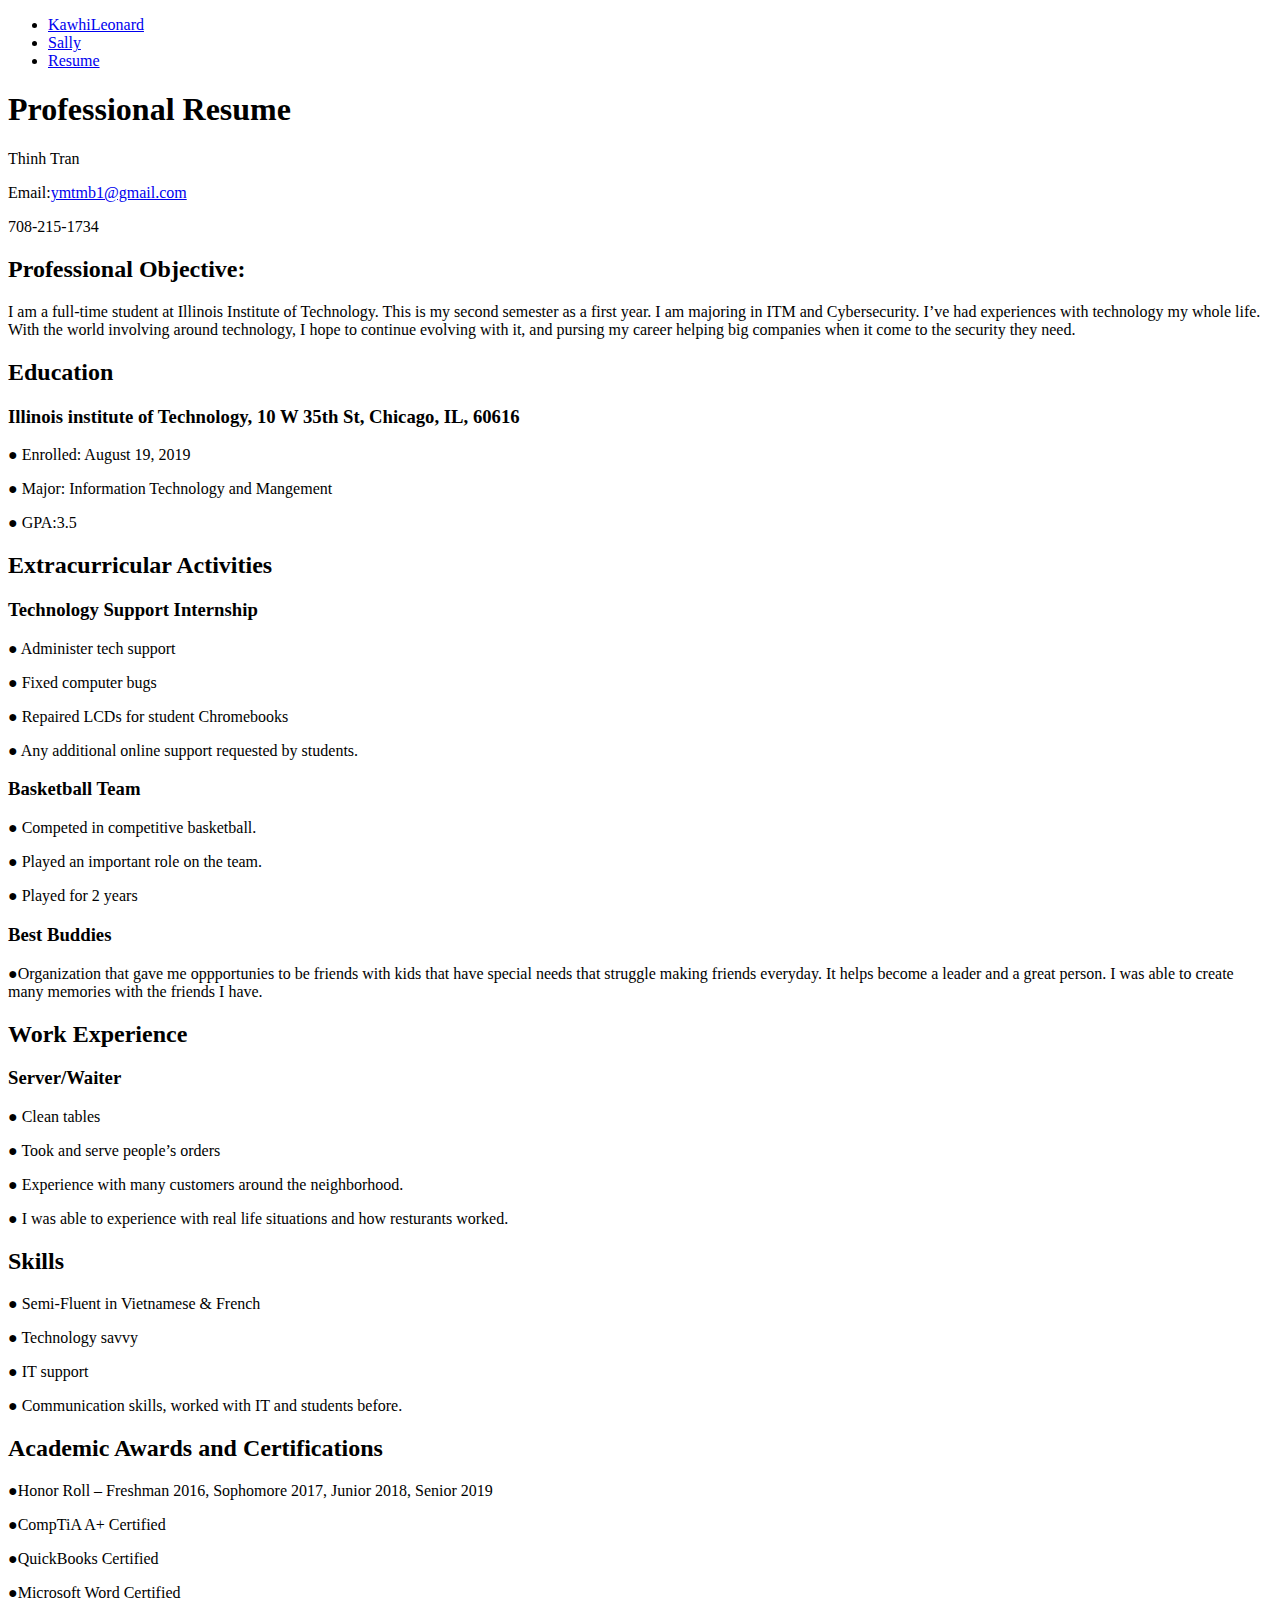
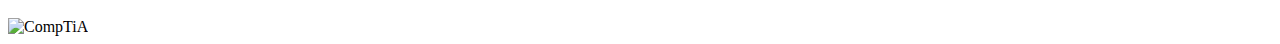
==== index.html @ cfa2872b "Add files via upload" ====
<!DOCTYPE html>
<html lang="en">
<head>
	<meta charset="UTF-8">
	<title> Professional Resume </title>
</head>
<body>	
	<header>
	<ul>
	<li><a href="KawhiLeonard.html">KawhiLeonard</a></li>
	<li><a href="sally.html">Sally</a></li>
	<li><a href="index.html">Resume</a></li>
	</ul>
	<h1>Professional Resume</h1>
	<p>Thinh Tran</p>
	<p>Email:<a href="http://ymtmb1@gmail.com">ymtmb1@gmail.com</a></p>
	<p>708-215-1734</p>
	</header>
	<h2>Professional Objective:</h2>
	<p>I am a full-time student at Illinois Institute of Technology. This is my second semester as a first year. I am majoring in ITM and Cybersecurity. I’ve had experiences with technology my whole life. With the world involving around technology, I hope to continue evolving with it, and pursing my career helping big companies when it come to the security they need.</p>
	<h2>Education</h2>
	<h3>Illinois institute of Technology, 10 W 35th St, Chicago, IL, 60616</h3>
	<p>● Enrolled: August 19, 2019</p>
	<p>● Major: Information Technology and Mangement</p>
	<p>● GPA:3.5</p>
	<h2>Extracurricular Activities</h2>
	<h3>Technology Support Internship  </h3>
	<p>● Administer tech support</p>
	<p>● Fixed computer bugs</p>
	<p>● Repaired LCDs for student Chromebooks</p>
	<p>● Any additional online support requested by students.</p>
	<h3>Basketball Team</h3>
	<p>● Competed in competitive basketball. </p>
	<p>● Played an important role on the team.</p>
	<p>● Played for 2 years</p>
	<h3>Best Buddies</h3>
	<p>●Organization that gave me oppportunies to be friends with kids that have special needs that struggle making friends everyday. It helps become a leader and a great person. I was able to create many memories with the friends I have.</p>
	<h2>Work Experience</h2>
	<h3>Server/Waiter</h3>
	<p>● Clean tables</p>
	<p>● Took and serve people’s orders</p>
	<p>● Experience with many customers around the neighborhood.</p>
	<p>● I was able to experience with real life situations and how resturants worked.</p>
	<h2>Skills</h2>
	<p>● Semi-Fluent in Vietnamese & French</p>
	<p>● Technology savvy</p>
	<p>● IT support</p>
	<p>● Communication skills, worked with IT and students before.</p>
	<h2>Academic Awards and Certifications</h2>
	<p>●Honor Roll – Freshman 2016, Sophomore 2017, Junior 2018, Senior 2019</p>
	<p>●CompTiA   A+ Certified</p>
	<p>●QuickBooks Certified</p>
	<p>●Microsoft Word Certified</p>
	<img src="CompTIA.jpg" alt="CompTiA">

</body>
</html>
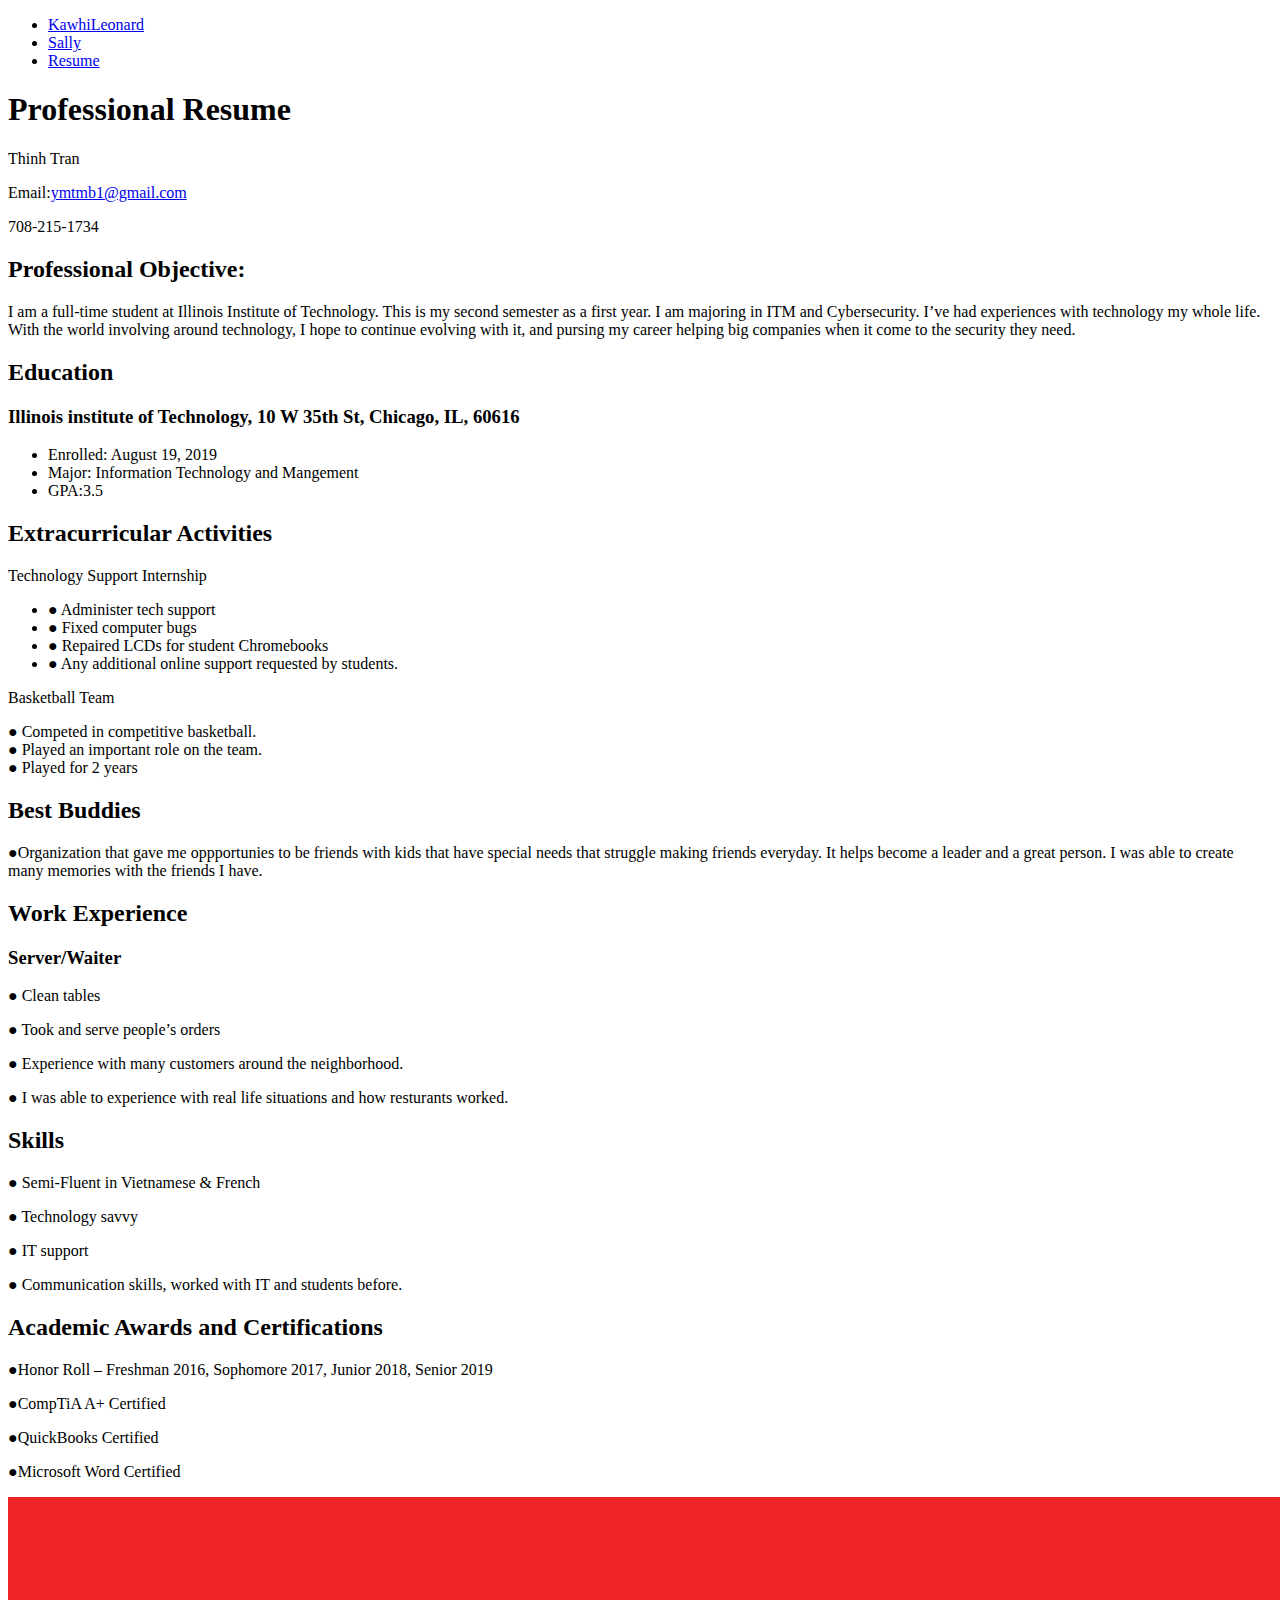
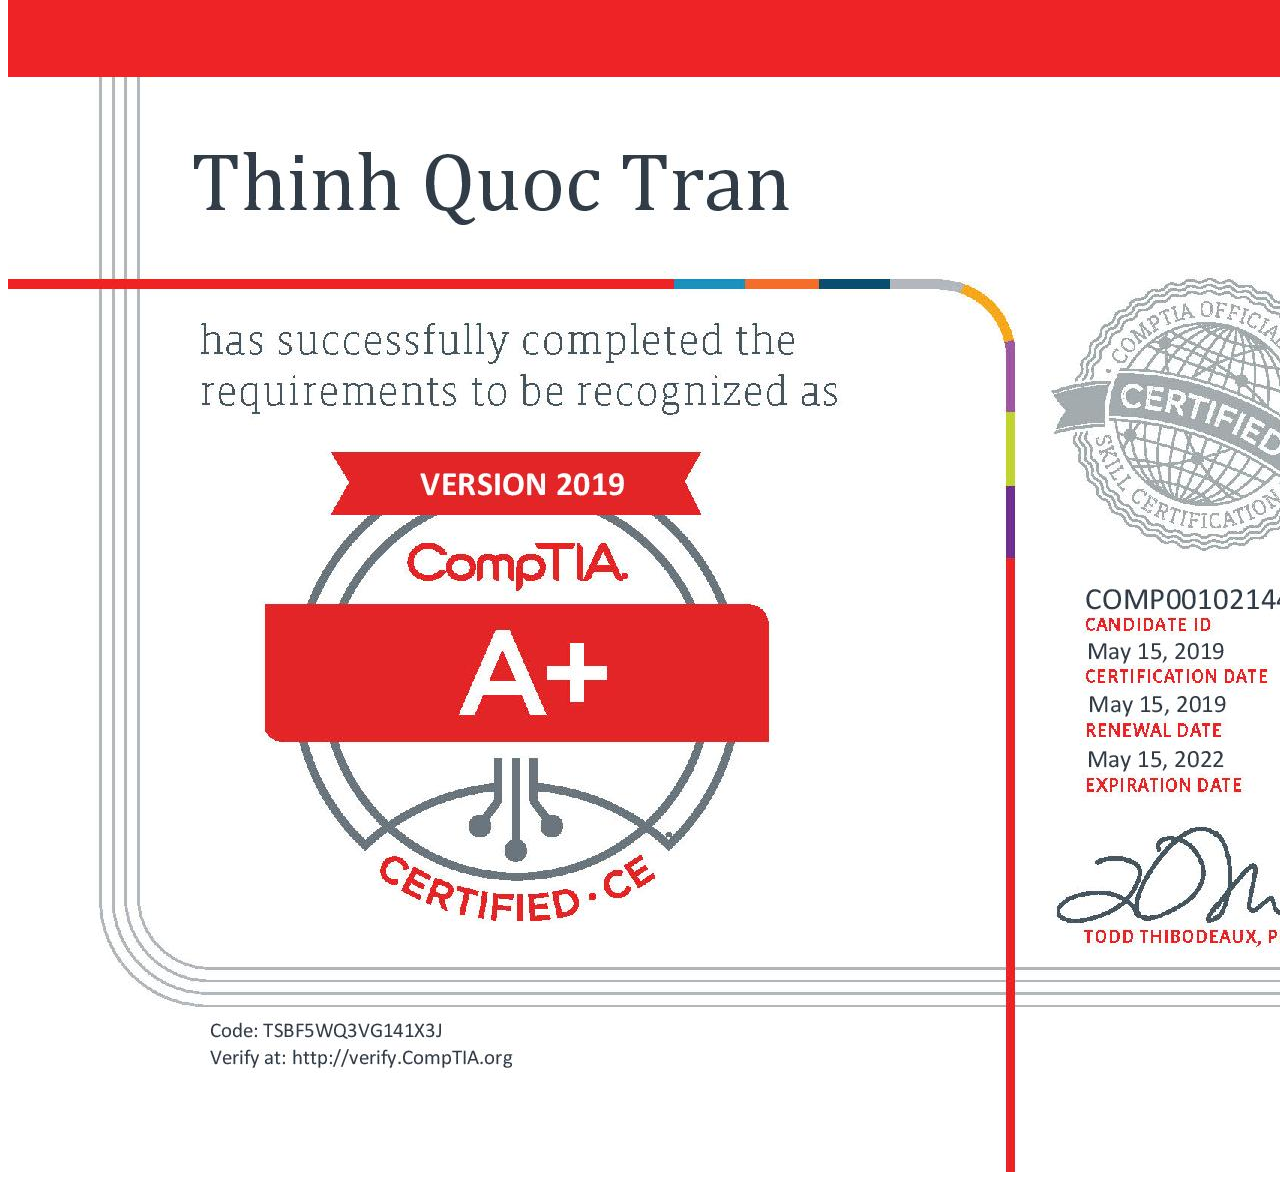
==== commit 6e6323ca: "Changed some css styles and changed paragraphs to listing" ====
--- a/index.html
+++ b/index.html
@@ -3,38 +3,51 @@
 <head>
 	<meta charset="UTF-8">
 	<title> Professional Resume </title>
+	<link rel="stylesheet" href="styles1.css">
+	<link href="https://fonts.googleapis.com/css?family=Open+Sans|Roboto&display=swap" rel="stylesheet">
 </head>
 <body>	
 	<header>
-	<ul>
-	<li><a href="KawhiLeonard.html">KawhiLeonard</a></li>
-	<li><a href="sally.html">Sally</a></li>
-	<li><a href="index.html">Resume</a></li>
-	</ul>
-	<h1>Professional Resume</h1>
-	<p>Thinh Tran</p>
-	<p>Email:<a href="http://ymtmb1@gmail.com">ymtmb1@gmail.com</a></p>
-	<p>708-215-1734</p>
+		<nav>
+			<ul>
+				<li><a href="KawhiLeonard.html">KawhiLeonard</a></li>
+				<li><a href="sally.html">Sally</a></li>
+				<li><a href="index.html">Resume</a></li>
+			</ul>
+		</nav>
 	</header>
-	<h2>Professional Objective:</h2>
-	<p>I am a full-time student at Illinois Institute of Technology. This is my second semester as a first year. I am majoring in ITM and Cybersecurity. I’ve had experiences with technology my whole life. With the world involving around technology, I hope to continue evolving with it, and pursing my career helping big companies when it come to the security they need.</p>
-	<h2>Education</h2>
-	<h3>Illinois institute of Technology, 10 W 35th St, Chicago, IL, 60616</h3>
-	<p>● Enrolled: August 19, 2019</p>
-	<p>● Major: Information Technology and Mangement</p>
-	<p>● GPA:3.5</p>
-	<h2>Extracurricular Activities</h2>
-	<h3>Technology Support Internship  </h3>
-	<p>● Administer tech support</p>
-	<p>● Fixed computer bugs</p>
-	<p>● Repaired LCDs for student Chromebooks</p>
-	<p>● Any additional online support requested by students.</p>
-	<h3>Basketball Team</h3>
-	<p>● Competed in competitive basketball. </p>
-	<p>● Played an important role on the team.</p>
-	<p>● Played for 2 years</p>
-	<h3>Best Buddies</h3>
-	<p>●Organization that gave me oppportunies to be friends with kids that have special needs that struggle making friends everyday. It helps become a leader and a great person. I was able to create many memories with the friends I have.</p>
+	<div class="right">
+		<h1>Professional Resume</h1>
+			<p>Thinh Tran</p>
+			<p>Email:<a href="http://ymtmb1@gmail.com">ymtmb1@gmail.com</a></p>
+			<p>708-215-1734</p>
+	</div>
+	<div id="obj">
+		<h2>Professional Objective:</h2>
+		<p>I am a full-time student at Illinois Institute of Technology. This is my second semester as a first year. I am majoring in ITM and Cybersecurity. I’ve had experiences with technology my whole life. With the world involving around technology, I hope to continue evolving with it, and pursing my career helping big companies when it come to the security they need.</p>
+	</div>
+	<div id="exp">
+		<h2>Education</h2>
+		<h3>Illinois institute of Technology, 10 W 35th St, Chicago, IL, 60616</h3>
+		<ul>
+			<li>Enrolled: August 19, 2019</li>
+			<li>Major: Information Technology and Mangement</li>
+			<li>GPA:3.5</li>
+		</ul>
+		<h2>Extracurricular Activities</h2>
+		<p>Technology Support Internship </p>
+		<ul>
+			<li>● Administer tech support</li>
+			<li>● Fixed computer bugs</li>
+			<li>● Repaired LCDs for student Chromebooks</li>
+			<li>● Any additional online support requested by students.</li>
+		</ul>
+		<p>Basketball Team</p>
+			<li>● Competed in competitive basketball. </li>
+			<li>● Played an important role on the team.</li>
+			<li>● Played for 2 years</li>
+		<h2>Best Buddies</h2>
+		<p>●Organization that gave me oppportunies to be friends with kids that have special needs that struggle making friends everyday. It helps become a leader and a great person. I was able to create many memories with the friends I have.</p>
 	<h2>Work Experience</h2>
 	<h3>Server/Waiter</h3>
 	<p>● Clean tables</p>
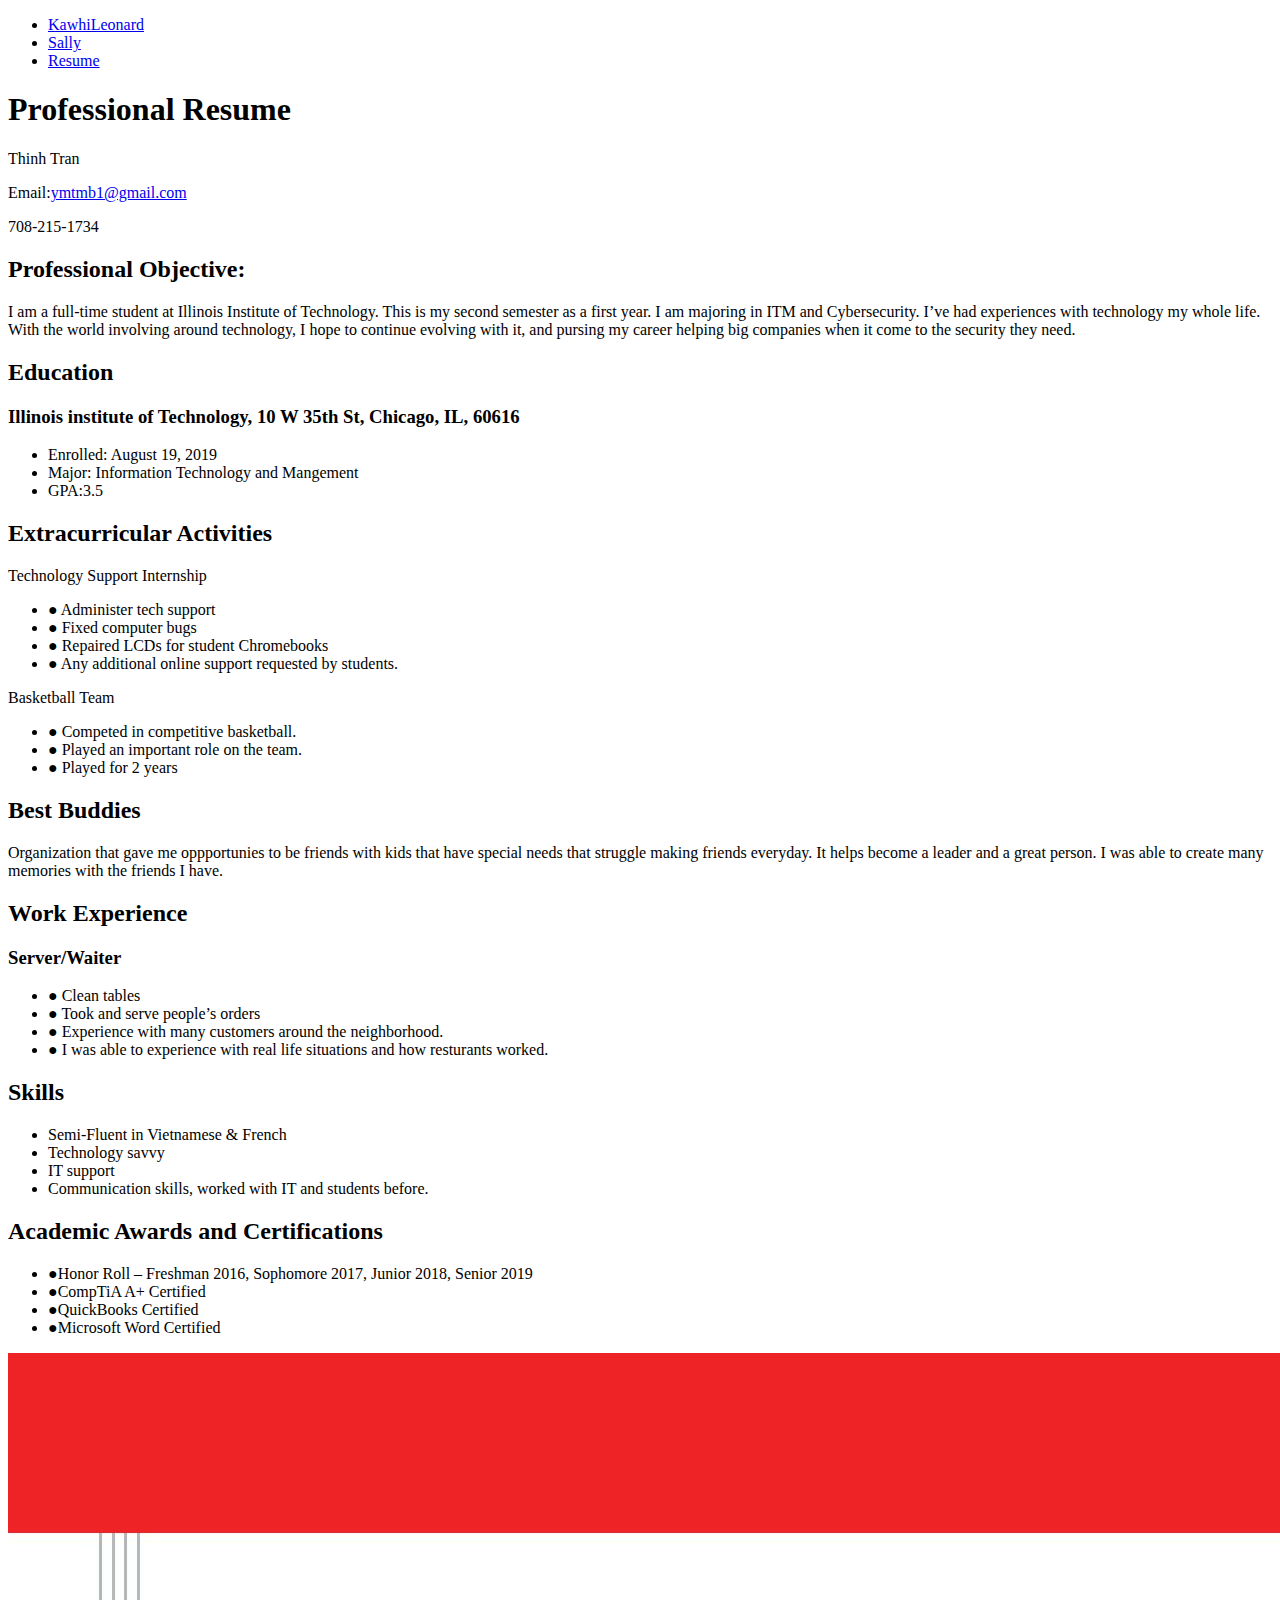
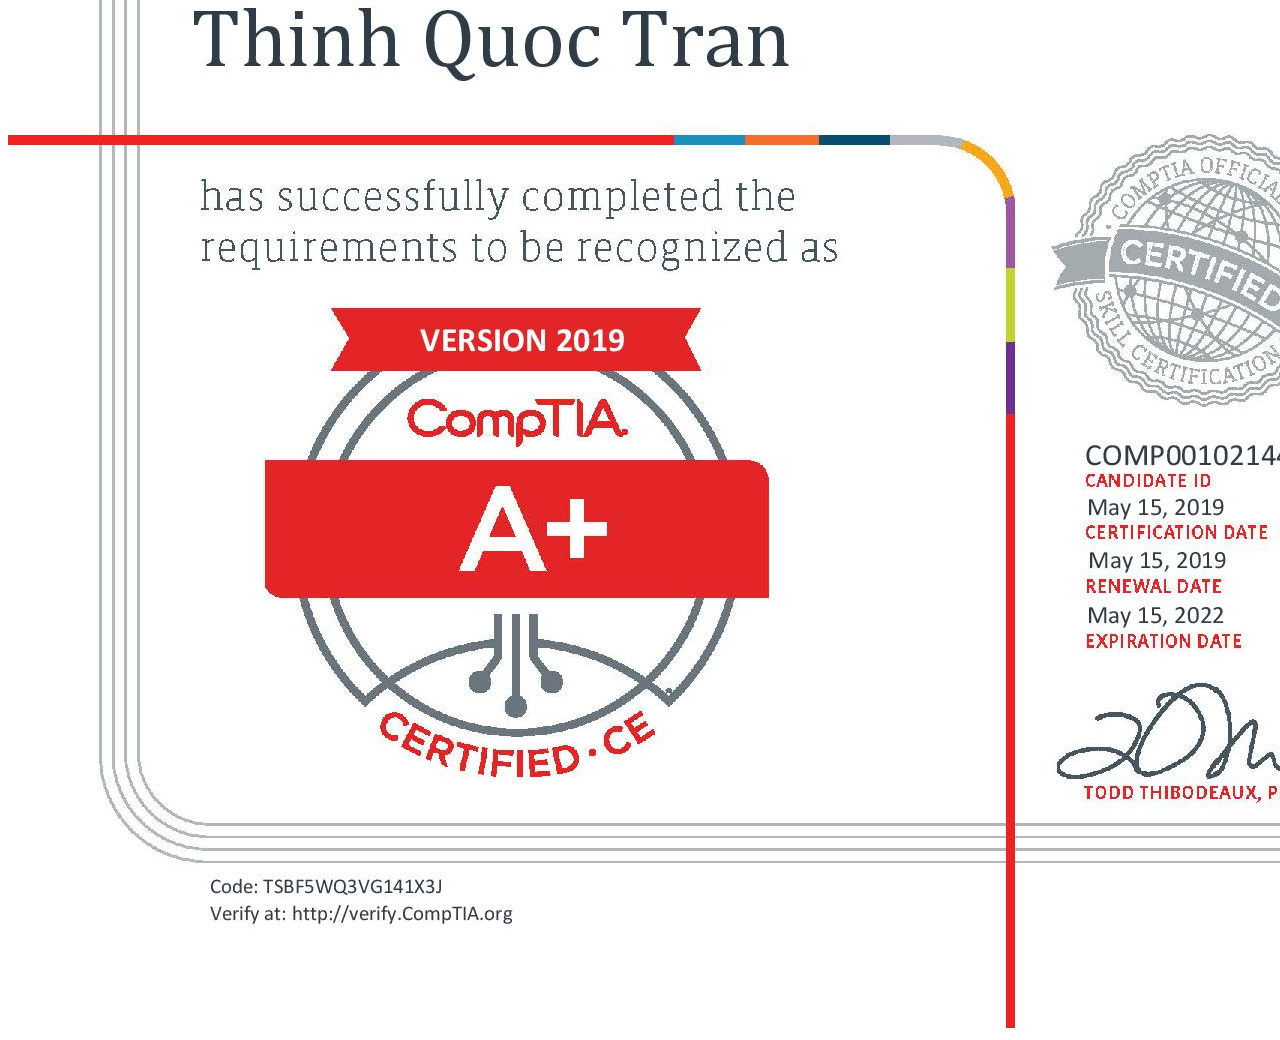
==== commit ae767db1: "finished touchings" ====
--- a/index.html
+++ b/index.html
@@ -26,7 +26,7 @@
 		<h2>Professional Objective:</h2>
 		<p>I am a full-time student at Illinois Institute of Technology. This is my second semester as a first year. I am majoring in ITM and Cybersecurity. I’ve had experiences with technology my whole life. With the world involving around technology, I hope to continue evolving with it, and pursing my career helping big companies when it come to the security they need.</p>
 	</div>
-	<div id="exp">
+	<div id="edu">
 		<h2>Education</h2>
 		<h3>Illinois institute of Technology, 10 W 35th St, Chicago, IL, 60616</h3>
 		<ul>
@@ -43,27 +43,37 @@
 			<li>● Any additional online support requested by students.</li>
 		</ul>
 		<p>Basketball Team</p>
+		<ul>
 			<li>● Competed in competitive basketball. </li>
 			<li>● Played an important role on the team.</li>
 			<li>● Played for 2 years</li>
+		</ul>
 		<h2>Best Buddies</h2>
-		<p>●Organization that gave me oppportunies to be friends with kids that have special needs that struggle making friends everyday. It helps become a leader and a great person. I was able to create many memories with the friends I have.</p>
-	<h2>Work Experience</h2>
-	<h3>Server/Waiter</h3>
-	<p>● Clean tables</p>
-	<p>● Took and serve people’s orders</p>
-	<p>● Experience with many customers around the neighborhood.</p>
-	<p>● I was able to experience with real life situations and how resturants worked.</p>
-	<h2>Skills</h2>
-	<p>● Semi-Fluent in Vietnamese & French</p>
-	<p>● Technology savvy</p>
-	<p>● IT support</p>
-	<p>● Communication skills, worked with IT and students before.</p>
-	<h2>Academic Awards and Certifications</h2>
-	<p>●Honor Roll – Freshman 2016, Sophomore 2017, Junior 2018, Senior 2019</p>
-	<p>●CompTiA   A+ Certified</p>
-	<p>●QuickBooks Certified</p>
-	<p>●Microsoft Word Certified</p>
+		<p>Organization that gave me oppportunies to be friends with kids that have special needs that struggle making friends everyday. It helps become a leader and a great person. I was able to create many memories with the friends I have.</p>
+	</div>
+	<div id"exp">
+		<h2>Work Experience</h2>
+		<h3>Server/Waiter</h3>
+		<ul>
+			<li>● Clean tables</li>
+			<li>● Took and serve people’s orders</li>
+			<li>● Experience with many customers around the neighborhood.</li>
+			<li>● I was able to experience with real life situations and how resturants worked.</li>
+		</ul>
+		<h2>Skills</h2>
+		<ul>
+			<li>Semi-Fluent in Vietnamese & French</li>
+			<li>Technology savvy</li>
+			<li>IT support</li>
+			<li>Communication skills, worked with IT and students before.</li>
+		</ul>
+		<h2>Academic Awards and Certifications</h2>
+		<ul>
+			<li>●Honor Roll – Freshman 2016, Sophomore 2017, Junior 2018, Senior 2019</li>
+			<li>●CompTiA   A+ Certified</li>
+			<li>●QuickBooks Certified</li>
+			<li>●Microsoft Word Certified</li>
+		</ul>
 	<img src="CompTIA.jpg" alt="CompTiA">
 
 </body>
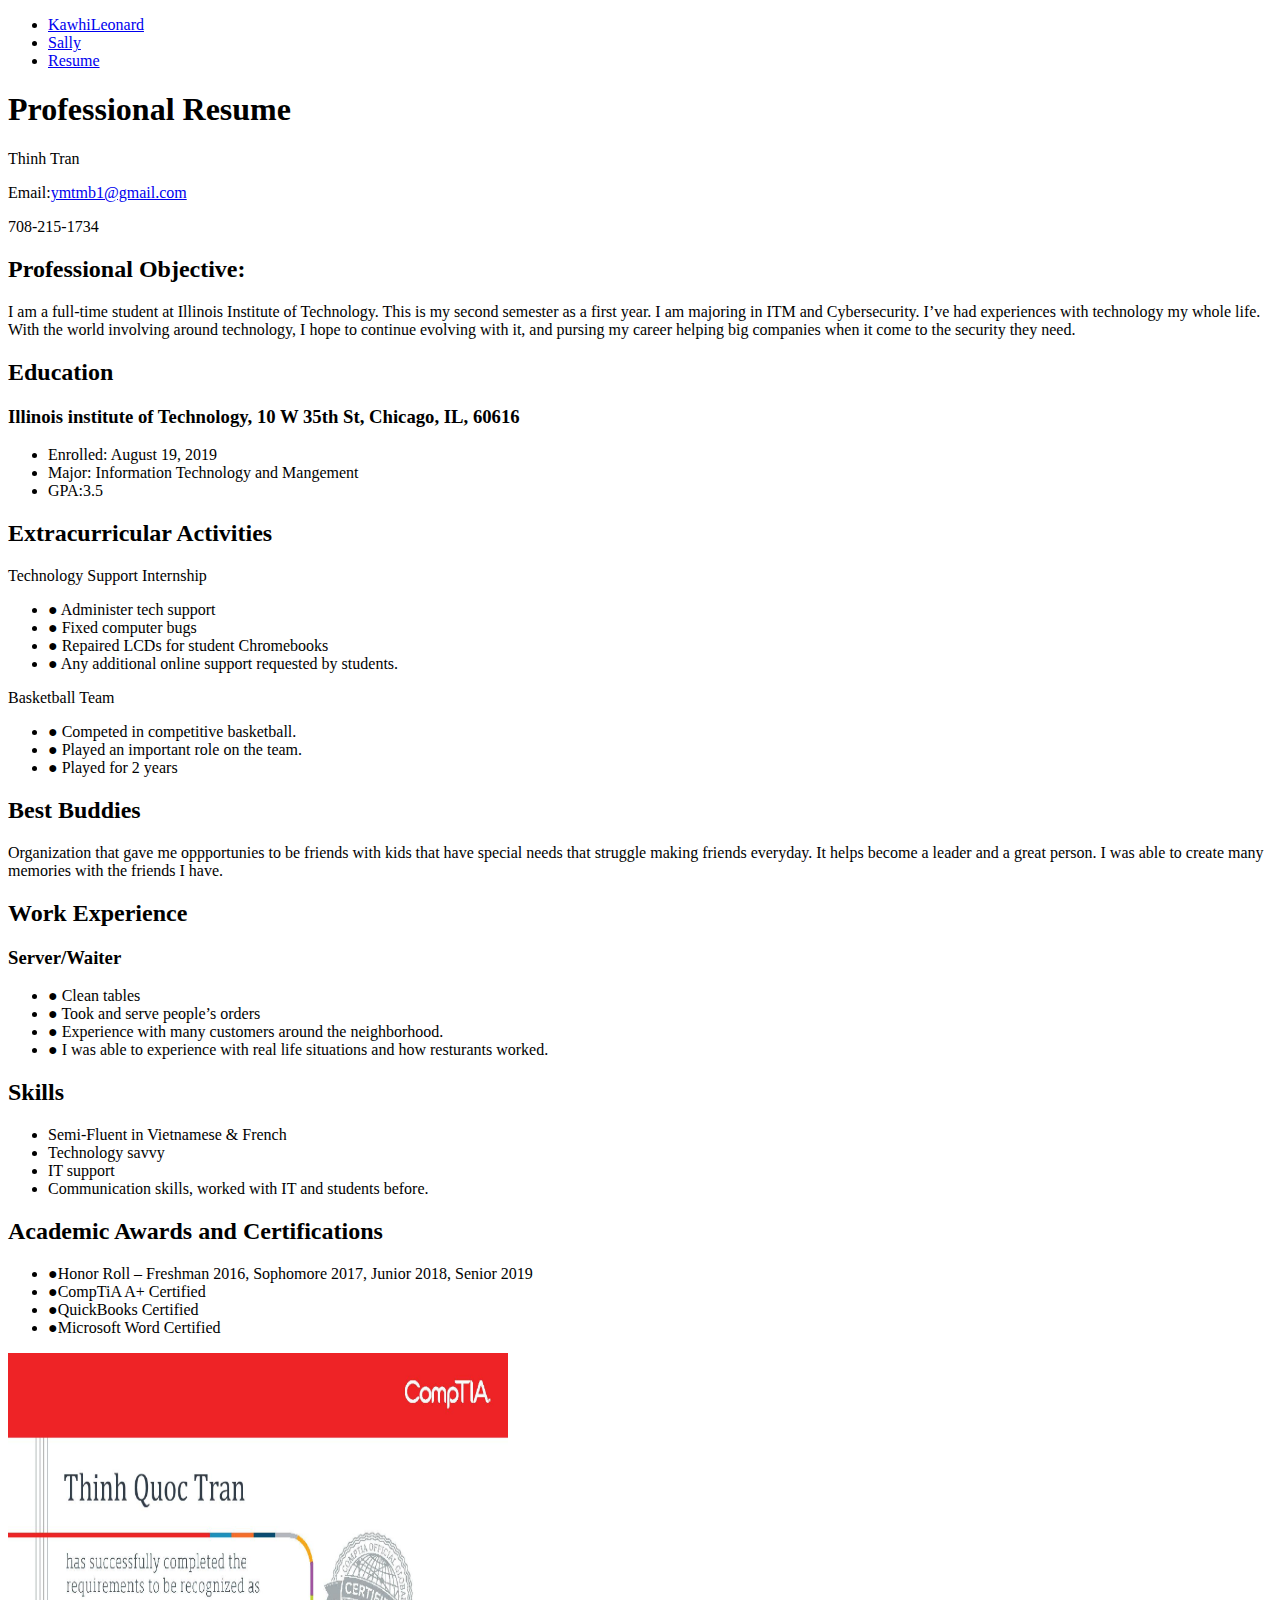
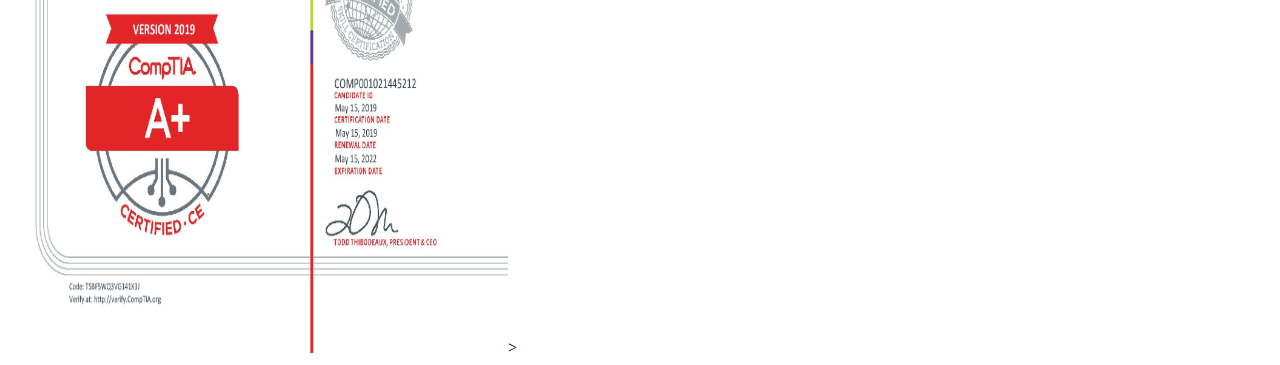
==== commit 6eebf70e: "added style to images" ====
--- a/index.html
+++ b/index.html
@@ -74,7 +74,7 @@
 			<li>●QuickBooks Certified</li>
 			<li>●Microsoft Word Certified</li>
 		</ul>
-	<img src="CompTIA.jpg" alt="CompTiA">
+	<img src="CompTIA.jpg" alt="CompTiA" style="width:500px;height:600px;">>
 
 </body>
 </html>
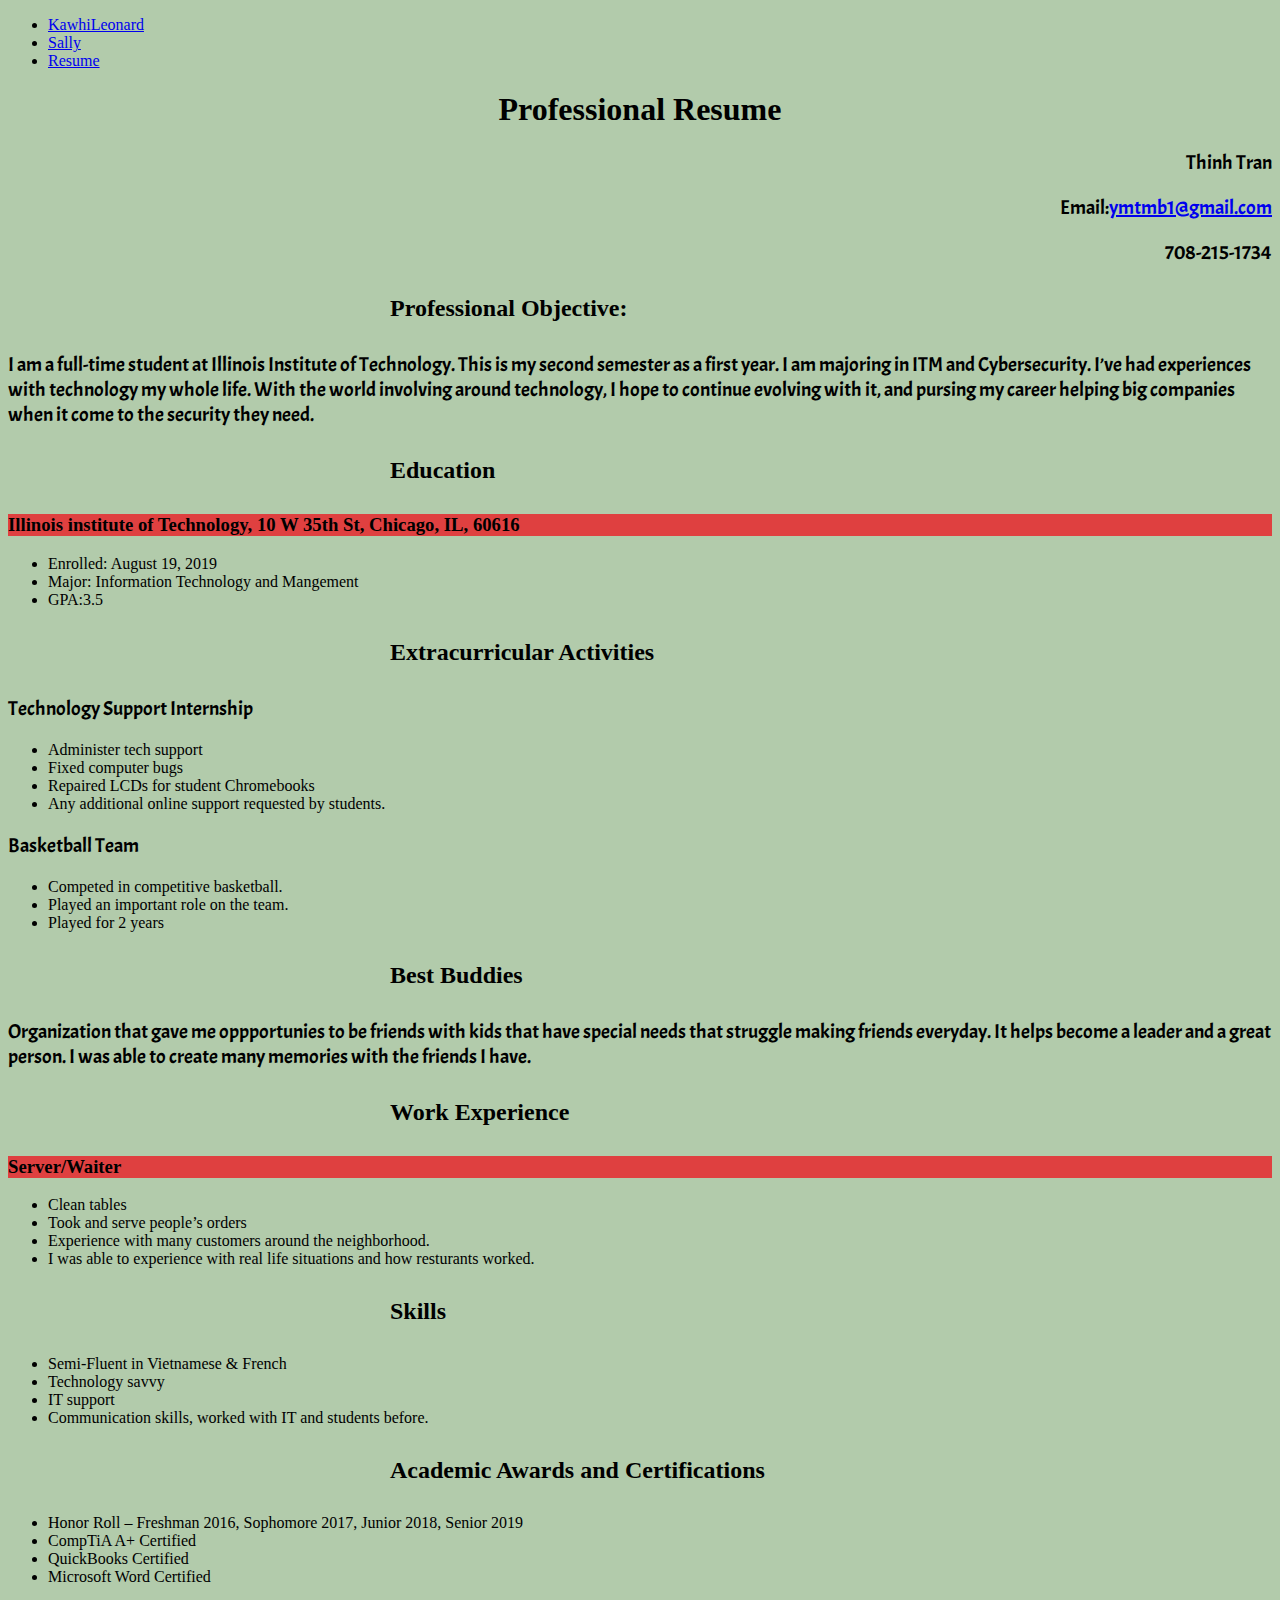
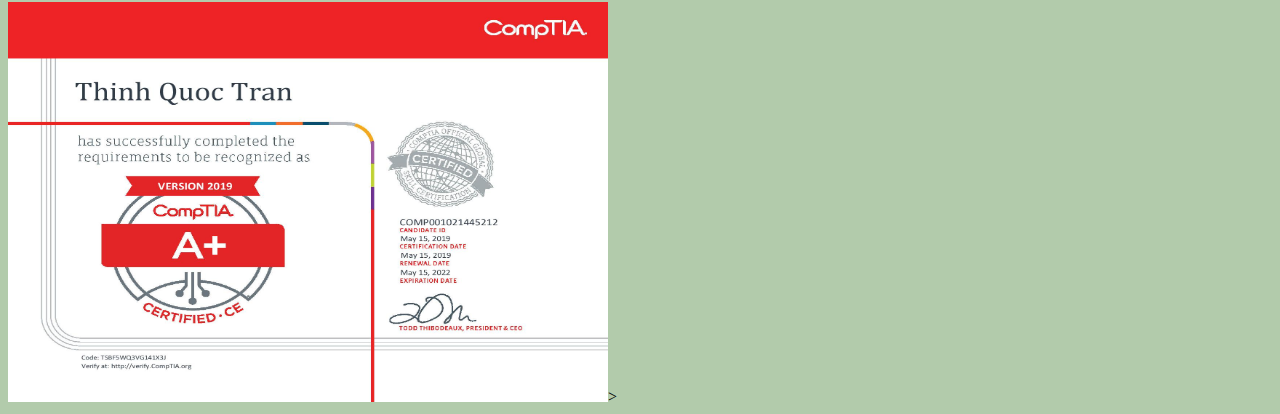
==== commit 9c6803f0: "cleaned up code" ====
--- a/index.html
+++ b/index.html
@@ -2,9 +2,10 @@
 <html lang="en">
 <head>
 	<meta charset="UTF-8">
-	<title> Professional Resume </title>
-	<link rel="stylesheet" href="styles1.css">
+	<title> Project 2 Thinh Tran </title>
+	<link rel="stylesheet" href="style1.css">
 	<link href="https://fonts.googleapis.com/css?family=Open+Sans|Roboto&display=swap" rel="stylesheet">
+	<link href="https://fonts.googleapis.com/css2?family=Acme&display=swap" rel="stylesheet">
 </head>
 <body>	
 	<header>
@@ -37,16 +38,16 @@
 		<h2>Extracurricular Activities</h2>
 		<p>Technology Support Internship </p>
 		<ul>
-			<li>● Administer tech support</li>
-			<li>● Fixed computer bugs</li>
-			<li>● Repaired LCDs for student Chromebooks</li>
-			<li>● Any additional online support requested by students.</li>
+			<li>Administer tech support</li>
+			<li>Fixed computer bugs</li>
+			<li>Repaired LCDs for student Chromebooks</li>
+			<li>Any additional online support requested by students.</li>
 		</ul>
 		<p>Basketball Team</p>
 		<ul>
-			<li>● Competed in competitive basketball. </li>
-			<li>● Played an important role on the team.</li>
-			<li>● Played for 2 years</li>
+			<li>Competed in competitive basketball. </li>
+			<li>Played an important role on the team.</li>
+			<li>Played for 2 years</li>
 		</ul>
 		<h2>Best Buddies</h2>
 		<p>Organization that gave me oppportunies to be friends with kids that have special needs that struggle making friends everyday. It helps become a leader and a great person. I was able to create many memories with the friends I have.</p>
@@ -55,10 +56,10 @@
 		<h2>Work Experience</h2>
 		<h3>Server/Waiter</h3>
 		<ul>
-			<li>● Clean tables</li>
-			<li>● Took and serve people’s orders</li>
-			<li>● Experience with many customers around the neighborhood.</li>
-			<li>● I was able to experience with real life situations and how resturants worked.</li>
+			<li>Clean tables</li>
+			<li>Took and serve people’s orders</li>
+			<li>Experience with many customers around the neighborhood.</li>
+			<li>I was able to experience with real life situations and how resturants worked.</li>
 		</ul>
 		<h2>Skills</h2>
 		<ul>
@@ -69,12 +70,13 @@
 		</ul>
 		<h2>Academic Awards and Certifications</h2>
 		<ul>
-			<li>●Honor Roll – Freshman 2016, Sophomore 2017, Junior 2018, Senior 2019</li>
-			<li>●CompTiA   A+ Certified</li>
-			<li>●QuickBooks Certified</li>
-			<li>●Microsoft Word Certified</li>
+			<li>Honor Roll – Freshman 2016, Sophomore 2017, Junior 2018, Senior 2019</li>
+			<li>CompTiA   A+ Certified</li>
+			<li>QuickBooks Certified</li>
+			<li>Microsoft Word Certified</li>
 		</ul>
-	<img src="CompTIA.jpg" alt="CompTiA" style="width:500px;height:600px;">>
+	</div>
+	<img src="CompTIA.jpg" alt="CompTiA" style="width:600px;height:400px;">>
 
 </body>
 </html>
--- a/style1.css
+++ b/style1.css
@@ -0,0 +1,27 @@
+h1 {
+	text-align: center;
+	font-family: 'Courgette', cursive;
+}
+.right {
+	text-align: right;
+}
+p{
+	font-family: 'Acme', sans-serif;
+	font-size: 20px;
+}
+h3 {
+	background-color: #df4040;
+	font-family: 'Courgette', cursive;
+}
+h2{
+	font-family: 'Courgette', cursive;
+	border-radius: 75%;
+	width: 500px;
+	margin: 30px auto
+} 
+li {
+	font-family: 'Bebas Neue', cursive;
+}
+body {
+	background-color: #b2cbab;
+}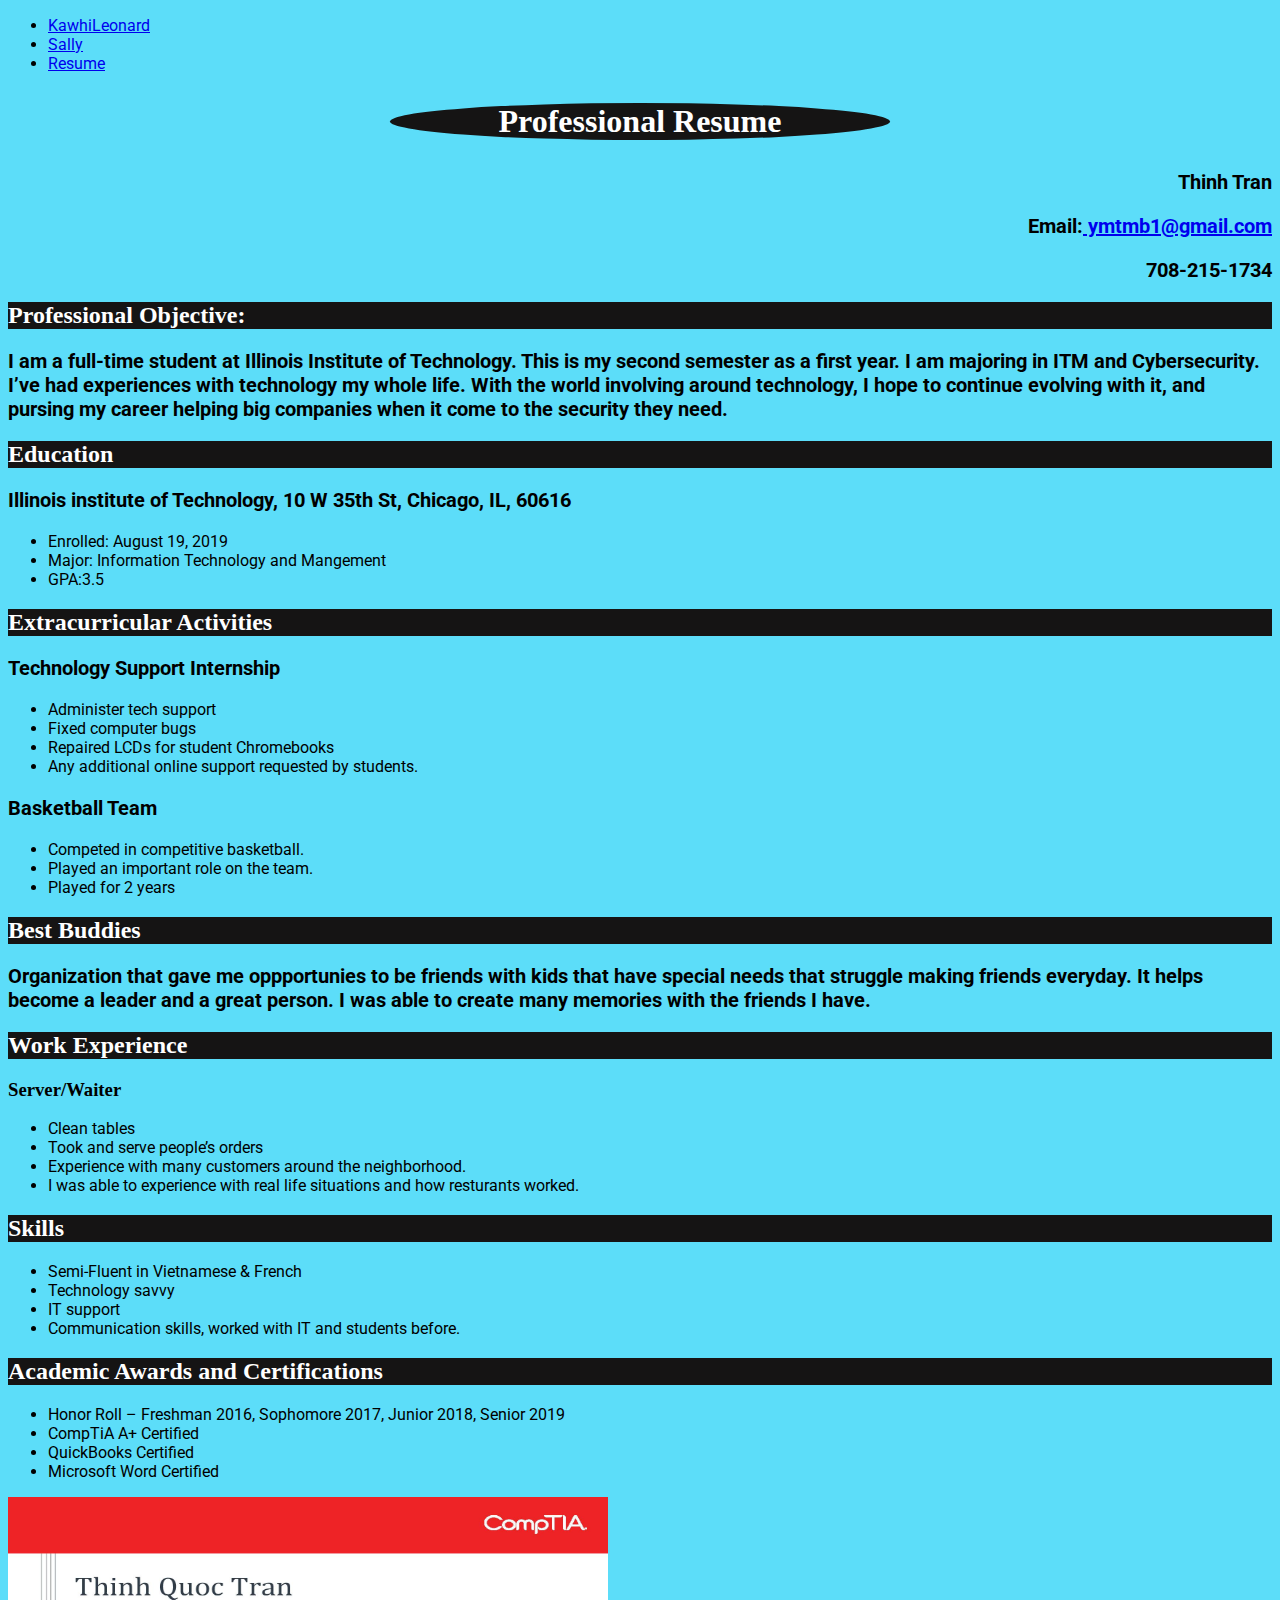
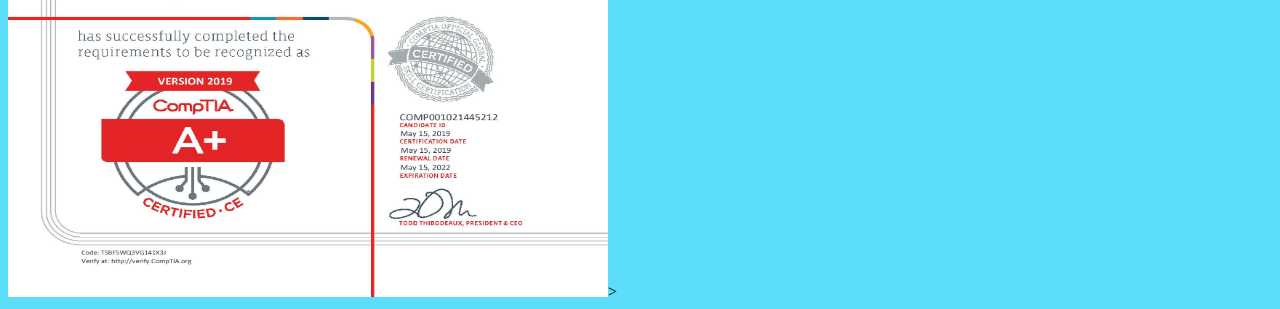
==== commit b50154a7: "added css and divs" ====
--- a/index.html
+++ b/index.html
@@ -4,8 +4,9 @@
 	<meta charset="UTF-8">
 	<title> Project 2 Thinh Tran </title>
 	<link rel="stylesheet" href="style1.css">
-	<link href="https://fonts.googleapis.com/css?family=Open+Sans|Roboto&display=swap" rel="stylesheet">
-	<link href="https://fonts.googleapis.com/css2?family=Acme&display=swap" rel="stylesheet">
+	<link href="https://fonts.googleapis.com/css?family=Roboto:700&display=swap" rel="stylesheet">
+	<link href="https://fonts.googleapis.com/css?family=Roboto&display=swap" rel="stylesheet">
+	<link href="https://fonts.googleapis.com/css?family=Roboto:700&display=swap" rel="stylesheet">
 </head>
 <body>	
 	<header>
@@ -20,7 +21,7 @@
 	<div class="right">
 		<h1>Professional Resume</h1>
 			<p>Thinh Tran</p>
-			<p>Email:<a href="http://ymtmb1@gmail.com">ymtmb1@gmail.com</a></p>
+			<p>Email:<a href="http://ymtmb1@gmail.com"> ymtmb1@gmail.com</a></p>
 			<p>708-215-1734</p>
 	</div>
 	<div id="obj">
@@ -29,7 +30,7 @@
 	</div>
 	<div id="edu">
 		<h2>Education</h2>
-		<h3>Illinois institute of Technology, 10 W 35th St, Chicago, IL, 60616</h3>
+		<p>Illinois institute of Technology, 10 W 35th St, Chicago, IL, 60616</p>
 		<ul>
 			<li>Enrolled: August 19, 2019</li>
 			<li>Major: Information Technology and Mangement</li>
@@ -52,7 +53,7 @@
 		<h2>Best Buddies</h2>
 		<p>Organization that gave me oppportunies to be friends with kids that have special needs that struggle making friends everyday. It helps become a leader and a great person. I was able to create many memories with the friends I have.</p>
 	</div>
-	<div id"exp">
+	<div id="exp">
 		<h2>Work Experience</h2>
 		<h3>Server/Waiter</h3>
 		<ul>
--- a/style1.css
+++ b/style1.css
@@ -1,27 +1,32 @@
 h1 {
 	text-align: center;
-	font-family: 'Courgette', cursive;
+	font-family: 'Playfair Display', serif;
+	background-color: #151414;
+	border-radius: 75%;
+	width: 500px;
+	margin: 30px auto;
+	color:white;
+
 }
 .right {
 	text-align: right;
 }
-p{
-	font-family: 'Acme', sans-serif;
+p	{
+	font-family: 'Roboto', sans-serif;
 	font-size: 20px;
+	font-weight: bold;
 }
-h3 {
-	background-color: #df4040;
-	font-family: 'Courgette', cursive;
+h3{
+	font-family: 'Playfair Display', serif;
 }
 h2{
-	font-family: 'Courgette', cursive;
-	border-radius: 75%;
-	width: 500px;
-	margin: 30px auto
+	background-color: #151414;
+	font-family: 'Playfair Display', serif;
+	color: white;
 } 
 li {
-	font-family: 'Bebas Neue', cursive;
+	font-family: 'Roboto', sans-serif;
 }
 body {
-	background-color: #b2cbab;
+	background-color: #5cddf9;
 }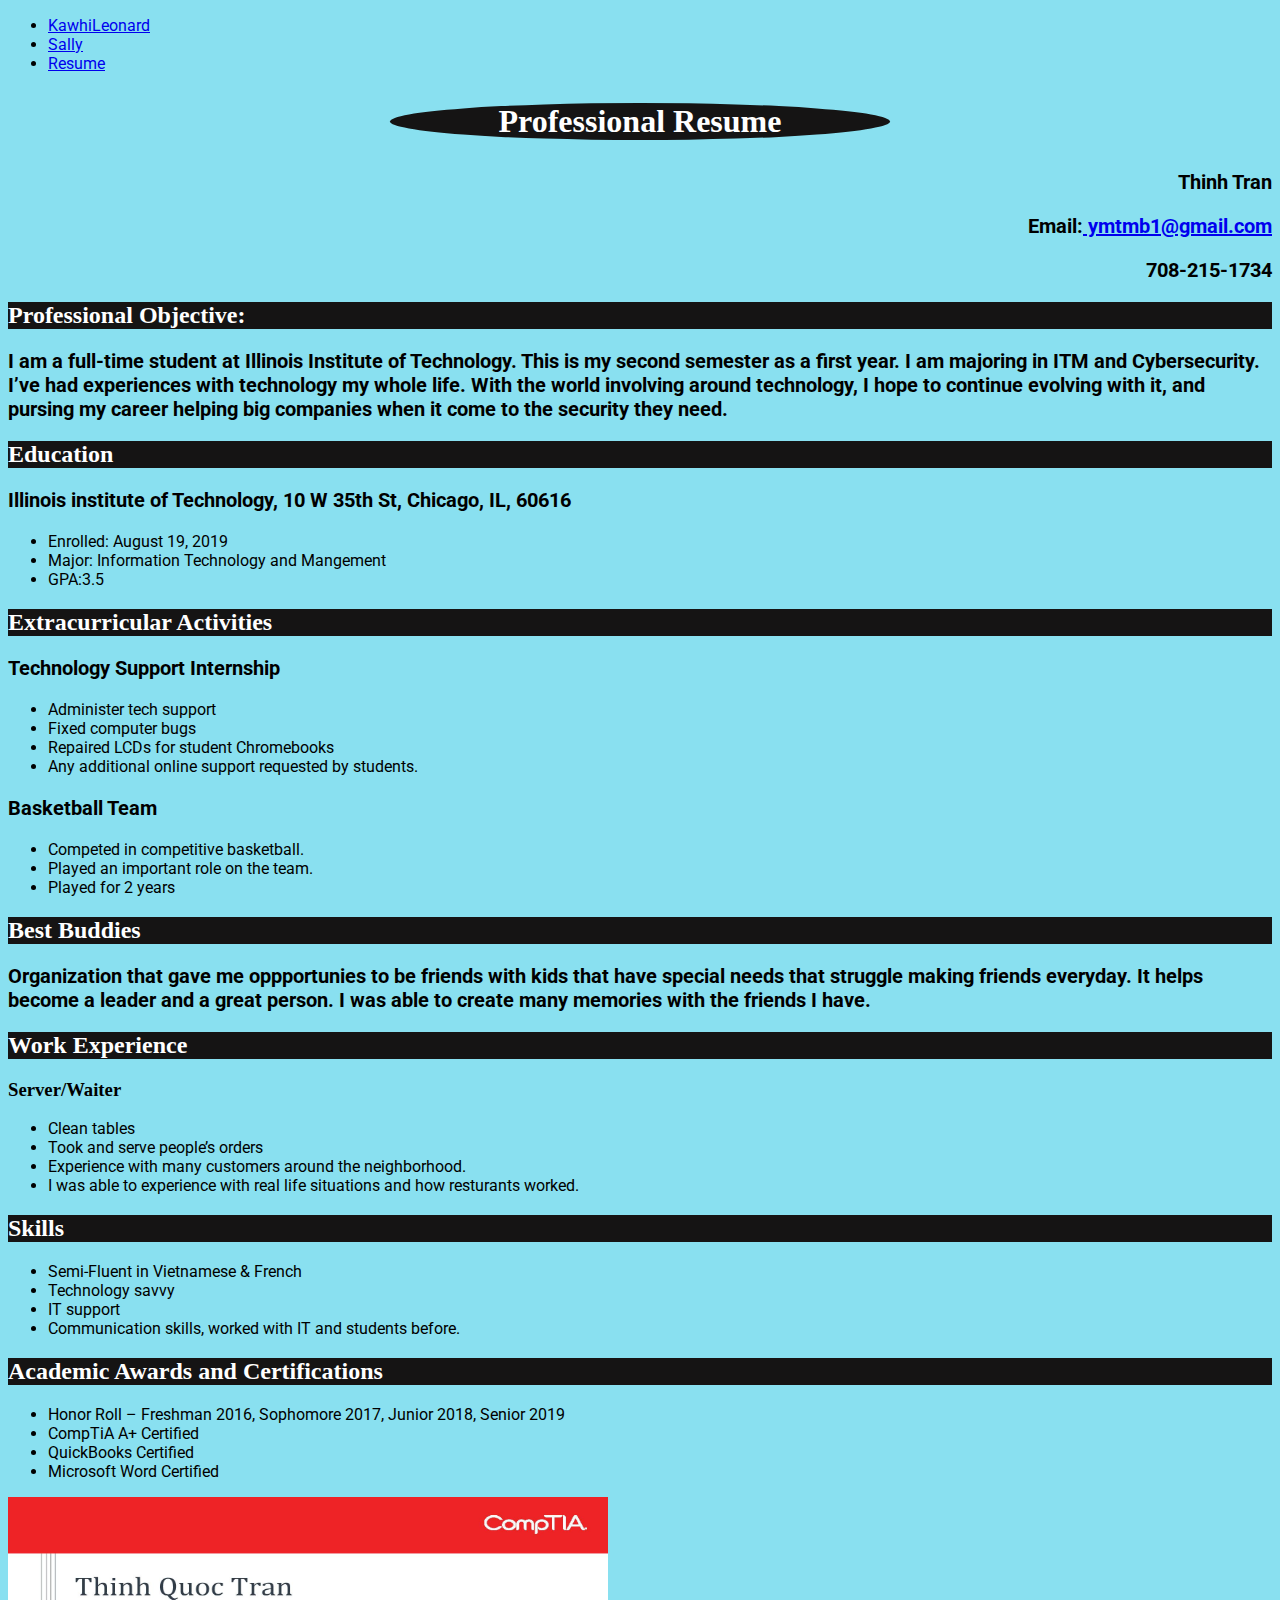
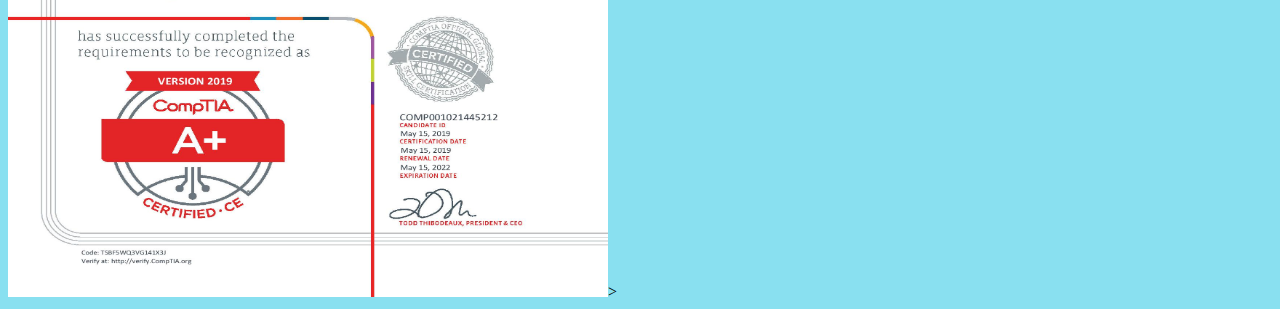
==== commit 5b1b3313: "Added new photos" ====
--- a/index.html
+++ b/index.html
@@ -3,7 +3,7 @@
 <head>
 	<meta charset="UTF-8">
 	<title> Project 2 Thinh Tran </title>
-	<link rel="stylesheet" href="style1.css">
+	<link rel="stylesheet" href="style/style1.css">
 	<link href="https://fonts.googleapis.com/css?family=Roboto:700&display=swap" rel="stylesheet">
 	<link href="https://fonts.googleapis.com/css?family=Roboto&display=swap" rel="stylesheet">
 	<link href="https://fonts.googleapis.com/css?family=Roboto:700&display=swap" rel="stylesheet">
@@ -77,7 +77,7 @@
 			<li>Microsoft Word Certified</li>
 		</ul>
 	</div>
-	<img src="CompTIA.jpg" alt="CompTiA" style="width:600px;height:400px;">>
+	<img src="mediafolder/CompTIA.jpg" alt="CompTiA" style="width:600px;height:400px;">>
 
 </body>
 </html>
--- a/style/style1.css
+++ b/style/style1.css
@@ -0,0 +1,32 @@
+h1 {
+	text-align: center;
+	font-family: 'Playfair Display', serif;
+	background-color: #151414;
+	border-radius: 75%;
+	width: 500px;
+	margin: 30px auto;
+	color:white;
+
+}
+.right {
+	text-align: right;
+}
+p	{
+	font-family: 'Roboto', sans-serif;
+	font-size: 20px;
+	font-weight: bold;
+}
+h3{
+	font-family: 'Playfair Display', serif;
+}
+h2{
+	background-color: #151414;
+	font-family: 'Playfair Display', serif;
+	color: white;
+} 
+li {
+	font-family: 'Roboto', sans-serif;
+}
+body {
+	background-color: #89e0f0;
+}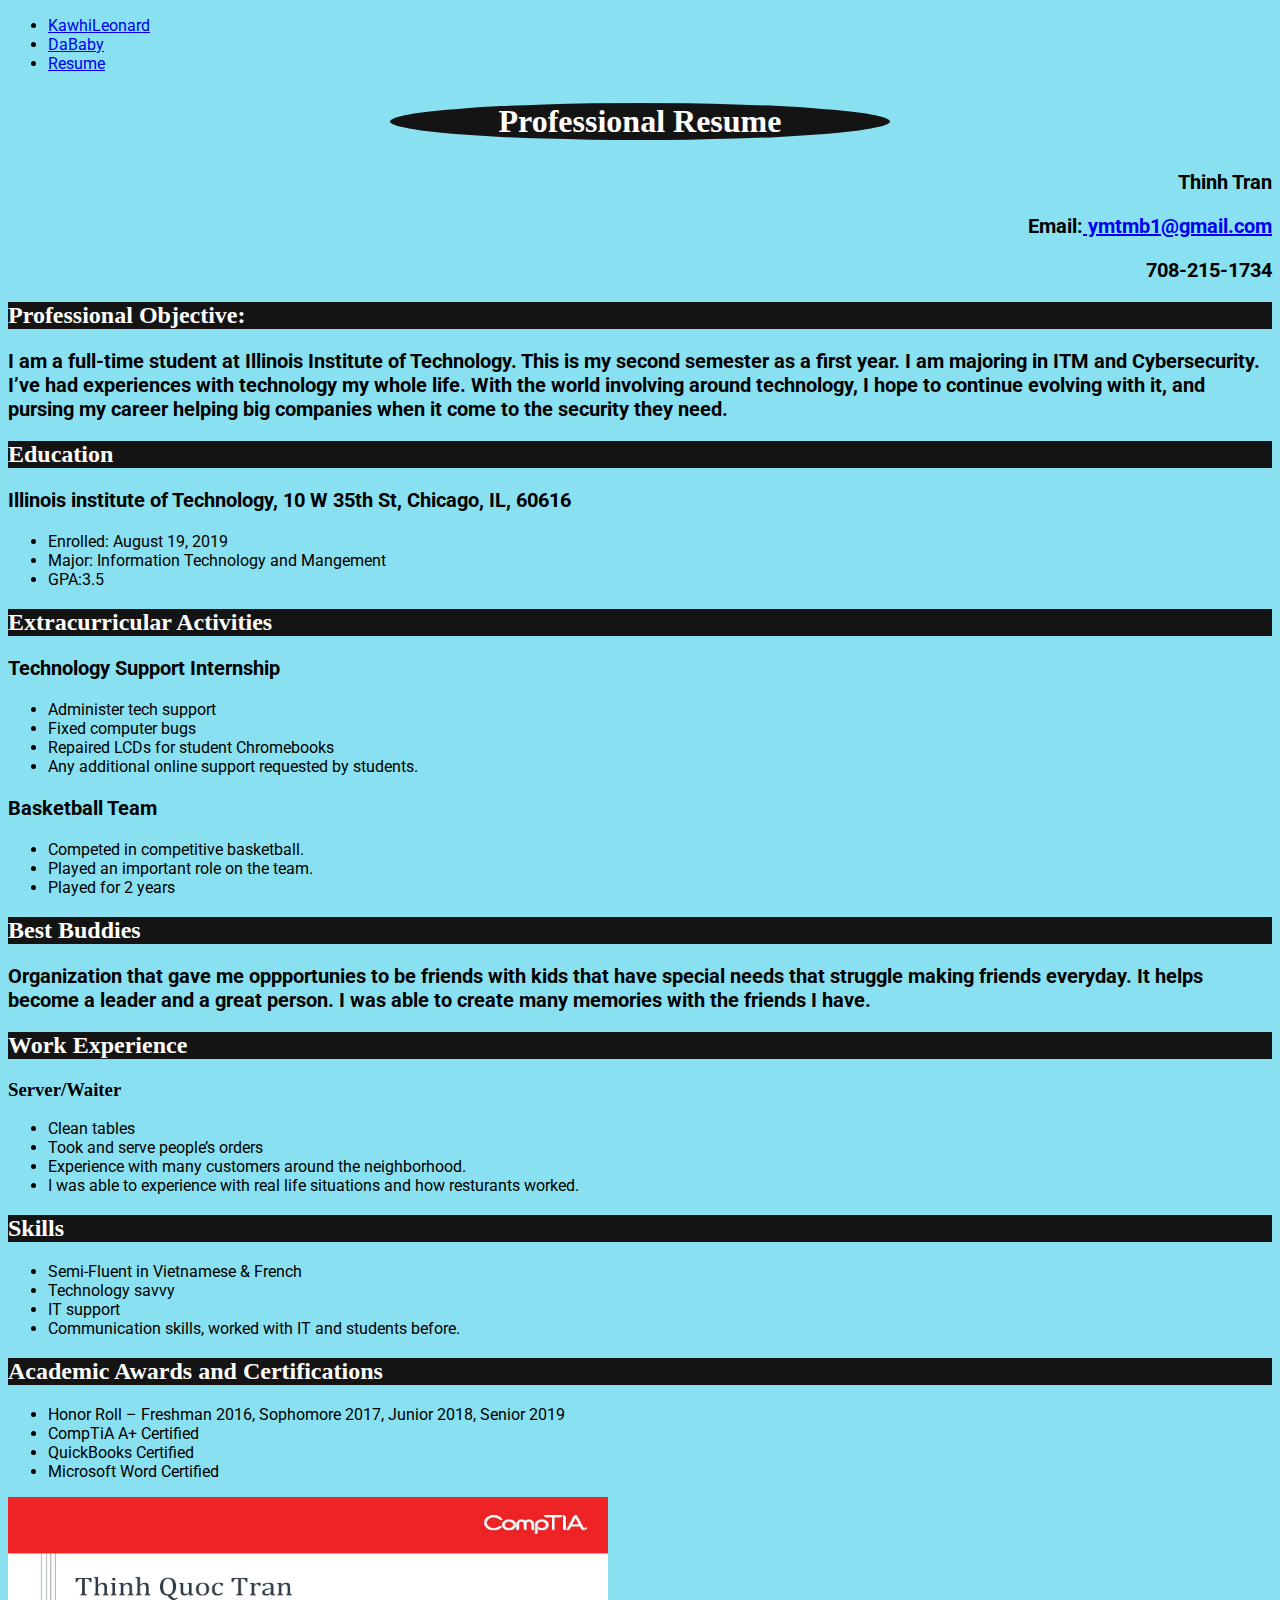
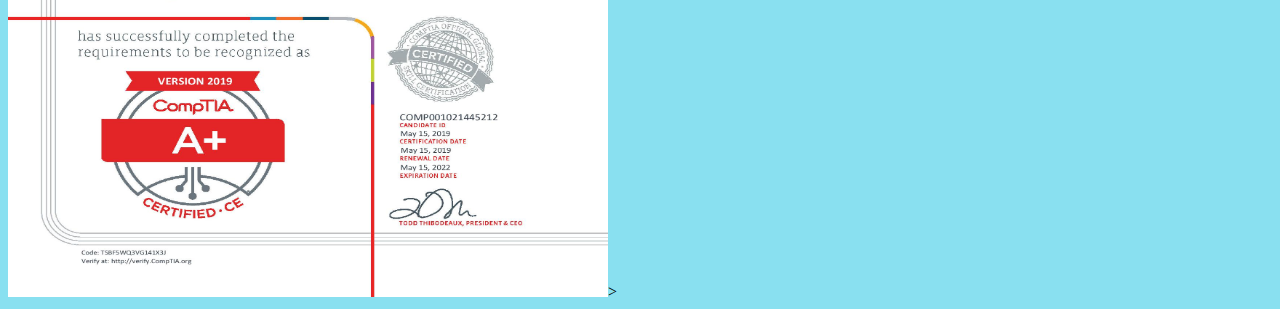
==== commit 224b6446: "Finishing touches" ====
--- a/index.html
+++ b/index.html
@@ -13,7 +13,7 @@
 		<nav>
 			<ul>
 				<li><a href="KawhiLeonard.html">KawhiLeonard</a></li>
-				<li><a href="sally.html">Sally</a></li>
+				<li><a href="DaBaby.html">DaBaby</a></li>
 				<li><a href="index.html">Resume</a></li>
 			</ul>
 		</nav>
